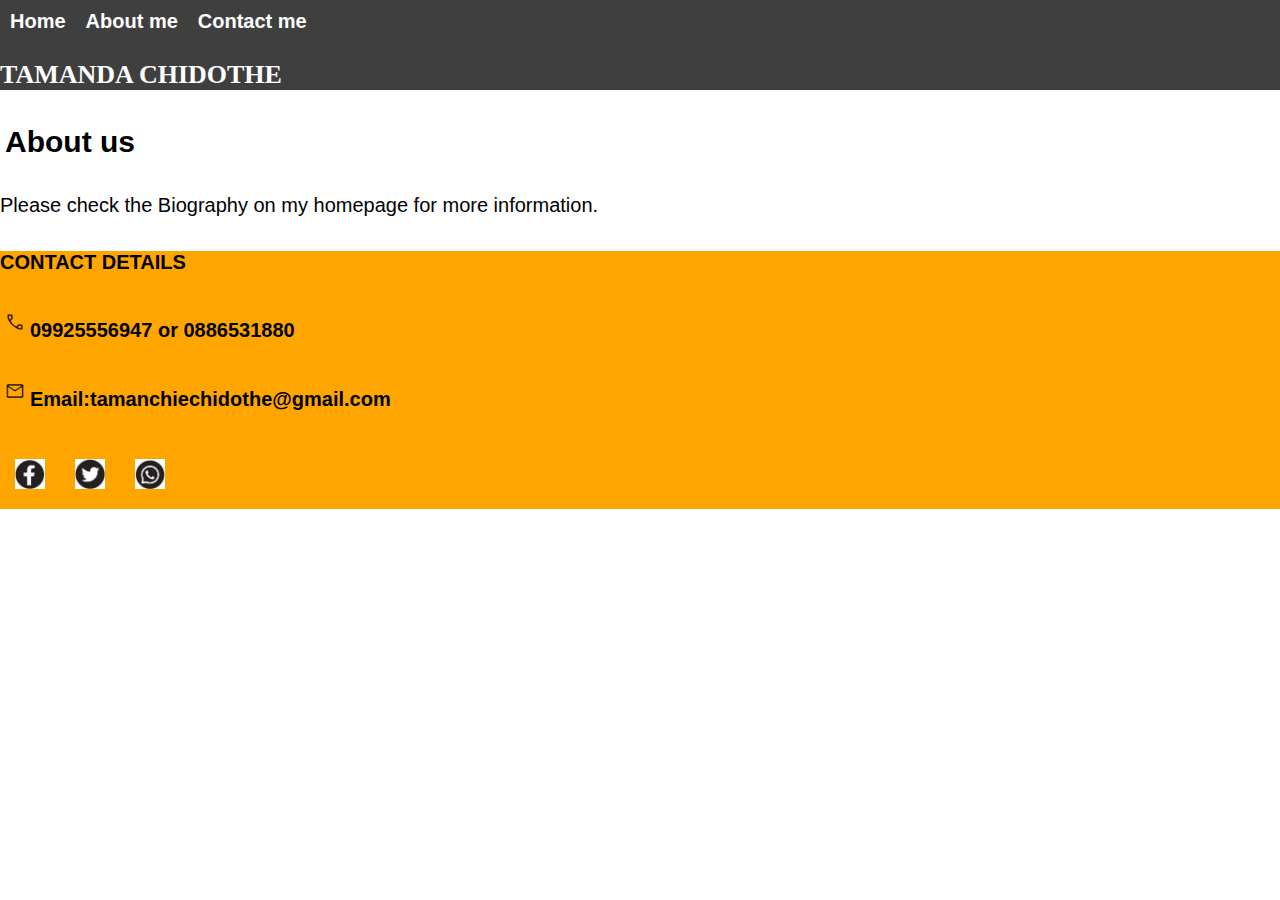
==== about.html @ ebf4d71a "added some css docs" ====
<!DOCTYPE html>
<html>
<head>
    <link rel="stylesheet" href="webpageStyle.css">
<title>About Tamanda Chidothe</title>
</head>
<header>
    <nav >
        <ul>
        <li><a href="index.html">Home</a></li>
        <li><a href="about.html">About me</a></li>
        <li><a href="contacts.html">Contact me</a></li>  
      </ul>
    </nav>

    <h1>TAMANDA CHIDOTHE</h1>
</header>
<body>
<h3>About us</h3>
  <p>Please check the Biography on my homepage for more information.</p>
</body>
<footer>
<h5> CONTACT DETAILS</h5>
   <h5> <img src="links/phone.png" width="20px">09925556947 or 0886531880</h5>
   <h5> <img src="links/mail.png" width="20">Email:tamanchiechidothe@gmail.com</h5>
  <ul>
    <li> <a href=" https://www.facebook.com/tamanchie.chidothe>"> <img src="links/fb.png" width="30px"> </a></li>
    <li> <a href="https://twitter.com"> <img src="links/twitter.png" width="30px"> </a></li>
    <li> <a href="https://whatsapp.com"> <img src="links/whatsapp.png" width="30px"> </a></li>
    
  </ul></footer>
</html>
---- webpageStyle.css ----
header{
  background-color: rgb(63 63 63);
  margin: 0px;
  padding: 0px;
  font-size: small;
}
body{
    width: 100%;
    margin: 0px;
    padding: 0px;
}
footer{
  background-color: orange;
  margin: 0;
  font-family: Arial, sans-serif;
  padding: 0px;
  margin: 0px;
}
footer ul{
    list-style: none;
    margin: 0;
    display: flex;
    padding: 0px;
    font-size: 20px;
  }
nav ul {
    list-style: none;
    margin: 0;
    padding: 0px;
    display: flex;
    font-size: 20px;
  }
  li{
    padding: 10px;
  }
  nav{
    color: white;
    font-weight: bolder;
    font-family: arial;
}
h1{
  color: white;
}
h2 {
    font-size: 30px;
    font-family: Arial, sans-serif;
    padding: 5px;
    color: Black;
}

h3{
  font-size: 30px;
  font-family:  Arial, sans-serif;
    padding: 5px;
    color: Black;
 
}
h4{
  font-size: 30px;
  font-family:  Arial, sans-serif;
    padding: 5px;
    color: Black;
}
  
h5{
  background-color:orange;
  color:black;
  font-size: 20px;
}
p {
    font-size: 20px;
    font-family:  Arial, sans-serif;
    color: rgb(2, 2, 2);
}
img{
    padding: 5px;
}
a{
    text-decoration: none;
    color: white;
}

t{
 border-style: solid;
 border-color: white;
 padding: 3px;
 border-radius: 30px;
}
i{
  color: blue;
}
ul li a:hover{
  color:grey
}

dl dt{
 font-size: 25px;
 font-family: Arial, sans-serif;
 color: rgb(2, 2, 2);
}

dl dd{
  font-size: 20px;
 font-family: 'Arial Narrow';
 color: rgb(2, 2, 2);
}

ol li{
  font-size: 20px;
 font-family: Arial, sans-serif;
 color: rgb(2, 2, 2);
}
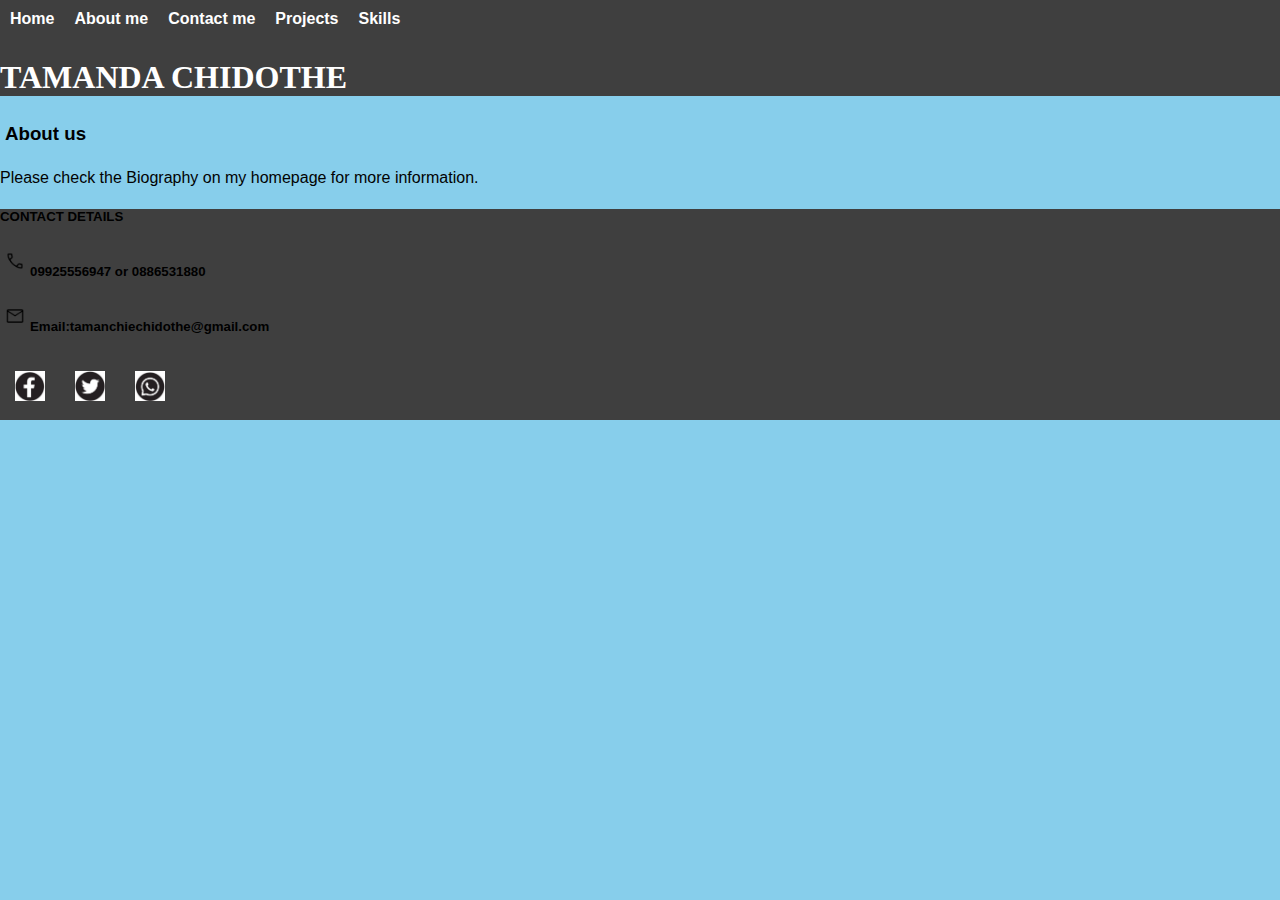
==== commit d2ed84c5: "Made changes and added a java script file" ====
--- a/about.html
+++ b/about.html
@@ -1,32 +1,35 @@
-<!DOCTYPE html>
-<html>
-<head>
-    <link rel="stylesheet" href="webpageStyle.css">
-<title>About Tamanda Chidothe</title>
-</head>
-<header>
-    <nav >
-        <ul>
-        <li><a href="index.html">Home</a></li>
-        <li><a href="about.html">About me</a></li>
-        <li><a href="contacts.html">Contact me</a></li>  
-      </ul>
-    </nav>
-
-    <h1>TAMANDA CHIDOTHE</h1>
-</header>
-<body>
-<h3>About us</h3>
-  <p>Please check the Biography on my homepage for more information.</p>
-</body>
-<footer>
-<h5> CONTACT DETAILS</h5>
-   <h5> <img src="links/phone.png" width="20px">09925556947 or 0886531880</h5>
-   <h5> <img src="links/mail.png" width="20">Email:tamanchiechidothe@gmail.com</h5>
-  <ul>
-    <li> <a href=" https://www.facebook.com/tamanchie.chidothe>"> <img src="links/fb.png" width="30px"> </a></li>
-    <li> <a href="https://twitter.com"> <img src="links/twitter.png" width="30px"> </a></li>
-    <li> <a href="https://whatsapp.com"> <img src="links/whatsapp.png" width="30px"> </a></li>
-    
-  </ul></footer>
+<!DOCTYPE html>
+<html>
+<head>
+    <link rel="stylesheet" href="webpageStyle.css">
+    <script src="myscripts.js" ></script> 
+<title>About Tamanda Chidothe</title>
+</head>
+<header>
+    <nav >
+        <ul>
+        <li><a href="index.html">Home</a></li>
+        <li><a href="about.html">About me</a></li>
+        <li><a href="#contacts">Contact me</a></li> 
+        <li><a href="projects.html">Projects</a></li> 
+        <li><a href="skills.html">Skills</a></li> 
+      </ul>
+    </nav>
+
+    <h1>TAMANDA CHIDOTHE</h1>
+</header>
+<body>
+<h3>About us</h3>
+  <p>Please check the Biography on my homepage for more information.</p>
+</body>
+<footer>
+<h5 id="contacts"> CONTACT DETAILS</h5>
+   <h5> <img src="images/phone.png" width="20px">09925556947 or 0886531880</h5>
+   <h5> <img src="images/mail.png" width="20">Email:tamanchiechidothe@gmail.com</h5>
+  <ul>
+    <li> <a href=" https://www.facebook.com/tamanchie.chidothe>"> <img src="images/fb.png" width="30px"> </a></li>
+    <li> <a href="https://twitter.com"> <img src="images/twitter.png" width="30px"> </a></li>
+    <li> <a href="https://whatsapp.com"> <img src="images/whatsapp.png" width="30px"> </a></li>
+    
+  </ul></footer>
 </html>--- a/webpageStyle.css
+++ b/webpageStyle.css
@@ -2,111 +2,110 @@
   background-color: rgb(63 63 63);
   margin: 0px;
   padding: 0px;
-  font-size: small;
 }
 body{
-    width: 100%;
-    margin: 0px;
-    padding: 0px;
+    background-color: skyblue;
+    width: 100%;
+    margin: 0px;
+    padding: 0px;
 }
 footer{
-  background-color: orange;
+  background-color: rgb(63 63 63);
   margin: 0;
-  font-family: Arial, sans-serif;
-  padding: 0px;
-  margin: 0px;
+  font-family: 'Franklin Gothic Medium', 'Arial Narrow', Arial, sans-serif;
+  padding: 0px;
+  margin: px;
 }
 footer ul{
     list-style: none;
     margin: 0;
     display: flex;
     padding: 0px;
-    font-size: 20px;
   }
-nav ul {
-    list-style: none;
-    margin: 0;
-    padding: 0px;
+nav ul {
+    list-style: none;
+    margin: 0;
+    padding: 0px;
     display: flex;
-    font-size: 20px;
-  }
-  li{
-    padding: 10px;
-  }
-  nav{
-    color: white;
-    font-weight: bolder;
-    font-family: arial;
+  }
+ul li a:hover{
+  color:grey
+}
+li{
+    padding: 10px;
+  }
+nav{
+    color: white;
+    font-weight: bolder;
+    font-family: arial;
+}
+form{
+  
+  text-align: center;
 }
 h1{
   color: white;
 }
-h2 {
-    font-size: 30px;
-    font-family: Arial, sans-serif;
-    padding: 5px;
-    color: Black;
+h2 {
+    font-family: 'Franklin Gothic Medium', 'Arial Narrow', Arial, sans-serif;
+    padding: 5px;
+    color: Black;
+}+
+
 }
+h2 img{
+  border-style: solid;
+  border-radius: 50px;
+  }
+h3{
+  font-family: 'Franklin Gothic Medium', 'Arial Narrow', Arial, sans-serif;
+    padding: 5px;
+    color: Black;+ 
+}
+h4{
+  font-family: 'Franklin Gothic Medium', 'Arial Narrow', Arial, sans-serif;
+    padding: 5px;
+    color: Black;
+}
+h5{
+  
+  color:black;
+}
+p {
+    font-family: 'Franklin Gothic Medium', 'Arial Narrow', Arial, sans-serif;
+    color: rgb(2, 2, 2);
+}
+#para1{
+  text-align: Center;
+  font-size: 30;
+  font-weight: bolder;
+  font-style: serif;
+}
+img{
+    padding: 5px;
+}
 
-h3{
-  font-size: 30px;
-  font-family:  Arial, sans-serif;
-    padding: 5px;
-    color: Black;
- 
-}
-h4{
-  font-size: 30px;
-  font-family:  Arial, sans-serif;
-    padding: 5px;
-    color: Black;
-}
-  
-h5{
-  background-color:orange;
-  color:black;
-  font-size: 20px;
-}
-p {
-    font-size: 20px;
-    font-family:  Arial, sans-serif;
-    color: rgb(2, 2, 2);
-}
-img{
-    padding: 5px;
-}
-a{
-    text-decoration: none;
-    color: white;
-}
-
-t{
- border-style: solid;
- border-color: white;
- padding: 3px;
- border-radius: 30px;
-}
+a{
+    text-decoration: none;
+    color: white;
+}
 i{
   color: blue;
 }
-ul li a:hover{
-  color:grey
+f{
+  font-size: 30;
+  font-weight: bold;
+  padding: 5px;
+}
+t{
+ border-style: solid;
+ border-color: white;
+ padding: 3px;
+ border-radius: 30px;
 }
 
-dl dt{
- font-size: 25px;
- font-family: Arial, sans-serif;
- color: rgb(2, 2, 2);
-}
 
-dl dd{
-  font-size: 20px;
- font-family: 'Arial Narrow';
- color: rgb(2, 2, 2);
-}
 
-ol li{
-  font-size: 20px;
- font-family: Arial, sans-serif;
- color: rgb(2, 2, 2);
-}+
